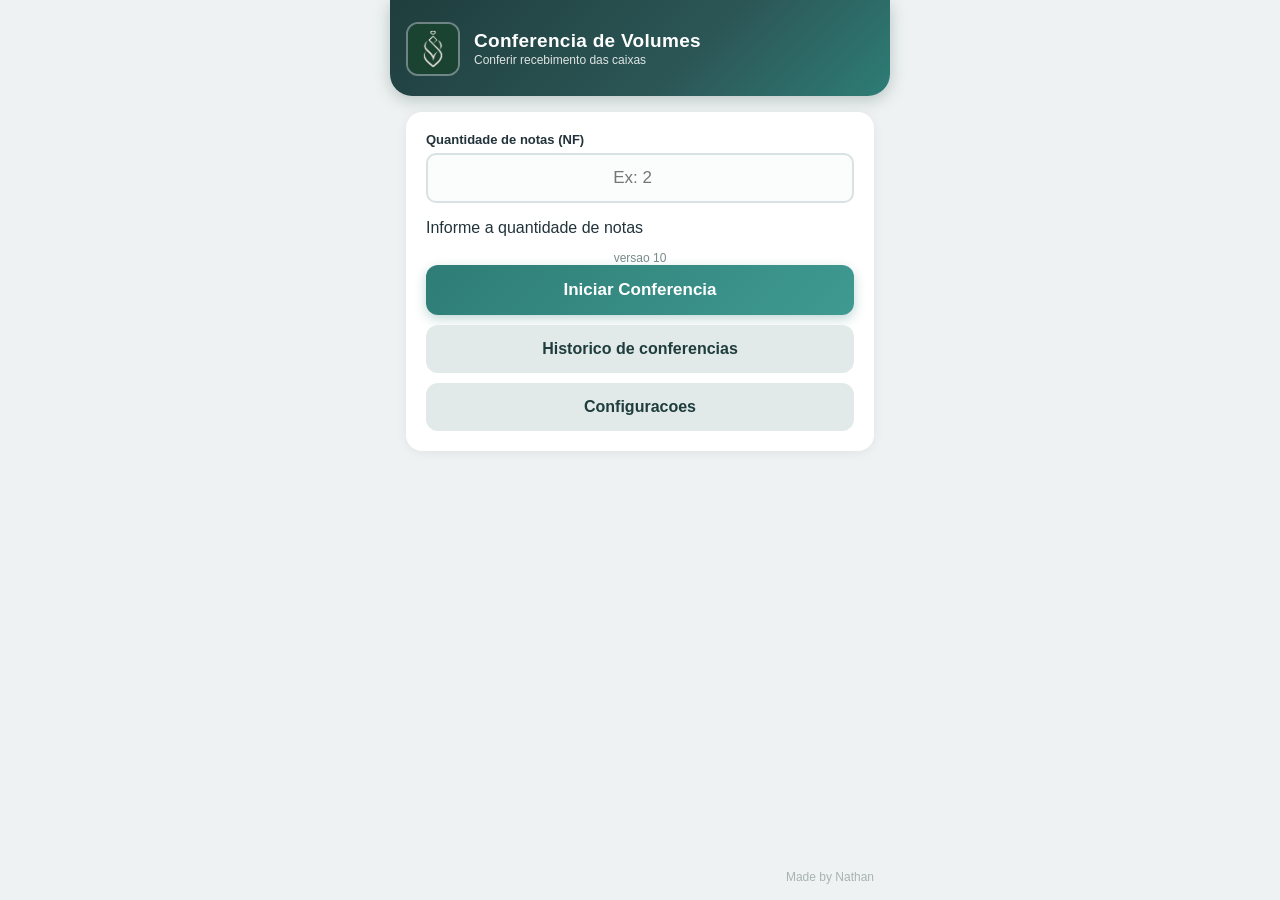
==== conferencia/index.html @ aadf442b "Add files via upload" ====
<!DOCTYPE html>
<html lang="pt-BR">
<head>
    <meta charset="UTF-8">
    <meta name="viewport" content="width=device-width, initial-scale=1.0, maximum-scale=1.0, user-scalable=no">
    <title>Conferencia de Volumes</title>
    <meta name="theme-color" content="#1f3d3d">
    <meta name="mobile-web-app-capable" content="yes">
    <meta name="apple-mobile-web-app-capable" content="yes">
    <meta name="apple-mobile-web-app-status-bar-style" content="black-translucent">
    <meta name="apple-mobile-web-app-title" content="Conferencia">
    <link rel="manifest" href="manifest.json">
    <link rel="apple-touch-icon" href="nicosia.jpg">
    <link rel="stylesheet" href="style.css?v=10">
</head>
<body>

    <header class="app-header">
        <img id="logoImg" alt="Logo" src="[data-uri]">
        <div class="titulo">
            <h1>Conferencia de Volumes</h1>
            <p>Conferir recebimento das caixas</p>
        </div>
    </header>

    <!-- ===== SETUP ===== -->
    <section id="screen-setup" class="screen active">
        <div class="card">
            <div class="field">
                <label for="numNotas">Quantidade de notas (NF)</label>
                <input type="number" id="numNotas" min="1" max="50" placeholder="Ex: 2" inputmode="numeric" pattern="[0-9]*" enterkeyhint="next" autocomplete="off">
            </div>

            <div id="notasLista"></div>

            <div class="summary" id="setupSummary"></div>

            <p class="versao">versao 10</p>

            <button id="btnIniciar" class="btn-primary">Iniciar Conferencia</button>

            <button id="btnVerHistorico" class="btn-secondary">Historico de conferencias</button>
            <button id="btnConfig" class="btn-secondary">Configuracoes</button>
        </div>
    </section>

    <!-- ===== CONFIGURACOES ===== -->
    <section id="screen-config" class="screen">
        <header class="topbar">
            <div>
                <button id="btnVoltarConfig" class="btn-icon" title="Voltar">&lt;</button>
                <span class="topbar-title">Configuracoes</span>
            </div>
        </header>
        <div class="config-group">
            <h3>Confirmacao</h3>
            <div class="config-row">
                <div>
                    <div class="label">Som de confirmacao</div>
                    <div class="desc">Beep ao registrar e ao detectar erro</div>
                </div>
                <div class="switch"><input type="checkbox" id="cfgSom"><label class="slider" for="cfgSom"></label></div>
            </div>
        </div>
        <div class="config-group">
            <h3>Vibracao</h3>
            <div class="config-row">
                <div>
                    <div class="label">Vibrar no registro</div>
                    <div class="desc">Vibracao ao registrar um volume</div>
                </div>
                <div class="switch"><input type="checkbox" id="cfgVibrar"><label class="slider" for="cfgVibrar"></label></div>
            </div>
        </div>
    </section>

    <!-- ===== CONFERENCIA ===== -->
    <section id="screen-conference" class="screen">
        <header class="topbar">
            <div>
                <button id="btnVoltar" class="btn-icon" title="Voltar">&lt;</button>
                <span class="topbar-title">Conferencia</span>
            </div>
            <span class="nf-badge" id="nfBadge">NF: -</span>
        </header>

        <div class="nf-badge-center">
            <div class="progress">
                <span id="progressCount">0</span> / <span id="progressTotal">0</span>
            </div>
        </div>

        <div class="progressbar"><div id="progressFill"></div></div>

        <div class="extra-actions">
            <button id="btnSemEtiqueta" class="btn-sem-etiqueta">Caixa sem<br>etiqueta</button>
            <button id="btnDesfazer" class="btn-sem-etiqueta btn-desfazer">Desfazer<br>ultimo</button>
        </div>

        <div id="feedback" class="feedback"></div>
        <p class="grid-hint">Toque para registrar, toque de novo para duplicar, segure para excluir.</p>

        <div class="stats">
            <div class="stat ok"><span id="statOk">0</span><small>Registrados</small></div>
            <div class="stat falta"><span id="statFalta">0</span><small>Faltando</small></div>
            <div class="stat sem"><span id="statSem">0</span><small>Sem etiqueta</small></div>
            <div class="stat dup"><span id="statDup">0</span><small>Repetidos</small></div>
        </div>

        <div id="avisoExcesso" class="aviso-excesso hidden"></div>

        <div id="grid" class="grid"></div>

        <div style="height:12px"></div>
        <button id="btnFinalizar" class="btn-primary">Finalizar e Salvar</button>
    </section>

    <!-- ===== RELATORIO ===== -->
    <section id="screen-report" class="screen">
        <div class="card">
            <h1>Relatorio Final</h1>
            <div id="reportNf" class="nf-line"></div>
            <div id="reportSummary" class="summary"></div>
            <div id="reportExcesso" class="aviso-excesso" style="display:none"></div>

            <h3>Volumes Faltando</h3>
            <div id="reportFalta" class="report-list"></div>

            <h3>Caixas sem etiqueta</h3>
            <div id="reportSemAviso" class="aviso-sem-aviso"></div>
            <div id="reportSem" class="report-list"></div>

            <h3>Volumes Repetidos</h3>
            <div id="reportDup" class="report-list"></div>

            <h3>Volumes Registrados</h3>
            <div id="reportOk" class="report-list"></div>

            <div class="report-actions">
                <button id="btnExcel" class="btn-excel">Exportar Excel (Planilha)</button>
                <button id="btnSalvarHist" class="btn-primary" style="margin-top:10px">Salvar no Historico</button>
                <button id="btnNova" class="btn-secondary">Nova Conferencia</button>
            </div>
        </div>
    </section>

    <!-- ===== HISTORICO ===== -->
    <section id="screen-historico" class="screen">
        <header class="topbar">
            <div>
                <button id="btnVoltarHist" class="btn-icon" title="Voltar">&lt;</button>
                <span class="topbar-title">Historico</span>
            </div>
        </header>
        <div id="histList"></div>
    </section>

    <!-- ===== MODAL SEM ETIQUETA ===== -->
    <div id="modalSem" class="modal-overlay">
        <div class="modal">
            <h2>Caixa sem etiqueta / ilegivel</h2>
            <p>Confirma que esta caixa nao tem etiqueta legivel? Ela sera registrada separado, sem numero de volume.</p>
            <button id="btnModalConfirm" class="btn-confirm">Registrar caixa</button>
            <button id="btnModalCancel" class="btn-cancel">Cancelar</button>
        </div>
    </div>

    <!-- ===== MODAL CONFIRMAR REGISTRO ===== -->
    <div id="modalConfirma" class="modal-overlay">
        <div class="modal">
            <h2>Confirmar volume?</h2>
            <p id="modalConfirmaMsg">Registrar este volume?</p>
            <button id="btnConfirmaOk" class="btn-confirm">Confirmar</button>
            <button id="btnConfirmaCancel" class="btn-cancel">Cancelar</button>
        </div>
    </div>

    <!-- ===== MODAL VOLUME REPETIDO ===== -->
    <div id="modalDup" class="modal-overlay">
        <div class="modal">
            <h2>Volume repetido</h2>
            <p id="modalDupMsg">Este volume ja foi registrado. Registrar novamente (duplicado)?</p>
            <button id="btnDupConfirm" class="btn-confirm">Registrar duplicado</button>
            <button id="btnDupCancel" class="btn-cancel">Cancelar</button>
        </div>
    </div>

    <!-- ===== MODAL CONFIRMAR FINALIZAR ===== -->
    <div id="modalFin" class="modal-overlay">
        <div class="modal">
            <h2>Finalizar conferencia?</h2>
            <p id="modalFinMsg">Ainda faltam volumes. Deseja finalizar mesmo assim?</p>
            <div class="modal-actions">
                <button id="btnFinConfirm" class="btn-confirm">Sim, finalizar</button>
                <button id="btnFinCancel" class="btn-cancel">Voltar</button>
            </div>
        </div>
    </div>

    <div class="assinatura">Made by Nathan</div>
    <script src="app.js?v=10"></script>
</body>
</html>
---- conferencia/style.css ----
* {
    margin: 0;
    padding: 0;
    box-sizing: border-box;
    -webkit-tap-highlight-color: transparent;
}

:root {
    --primary: #1f3d3d;
    --primary-light: #2c5656;
    --primary-dark: #142b2b;
    --accent: #2e7d76;
    --accent-light: #3f9a91;
    --gold: #e8b64c;
    --bg: #eef2f2;
    --card: #ffffff;
    --text: #22333b;
    --text-muted: #7a8a8a;
    --success: #1f8a5f;
    --success-bg: #e6f6ef;
    --warn: #d98b2b;
    --warn-bg: #fdf1e0;
    --danger: #d64545;
    --danger-bg: #fbeaea;
}

html, body {
    height: 100%;
}

body {
    font-family: -apple-system, BlinkMacSystemFont, 'Segoe UI', Roboto, Arial, sans-serif;
    background: var(--bg);
    color: var(--text);
    max-width: 500px;
    margin: 0 auto;
    font-size: 16px;
    padding-bottom: 24px;
    position: relative;
    min-height: 100vh;
}

/* ===== Header/logo ===== */
.app-header {
    background: linear-gradient(135deg, var(--primary) 0%, var(--primary-light) 60%, var(--accent) 100%);
    color: #fff;
    padding: 22px 16px 20px;
    display: flex;
    align-items: center;
    gap: 14px;
    border-radius: 0 0 22px 22px;
    box-shadow: 0 4px 16px rgba(31,61,61,0.25);
    margin-bottom: 16px;
}

.app-header img {
    width: 54px;
    height: 54px;
    border-radius: 12px;
    object-fit: cover;
    border: 2px solid rgba(255,255,255,0.35);
}

.app-header .titulo {
    line-height: 1.2;
}

.app-header h1 {
    font-size: 19px;
    font-weight: 800;
    letter-spacing: 0.3px;
}

.app-header p {
    font-size: 12px;
    opacity: 0.85;
    font-weight: 500;
}

.screen { display: none; }
.screen.active { display: block; padding: 0 16px; }

/* ===== Card ===== */
.card {
    background: var(--card);
    border-radius: 16px;
    padding: 20px;
    box-shadow: 0 2px 12px rgba(0,0,0,0.06);
}

.field {
    margin-bottom: 16px;
}

.field label {
    display: block;
    font-size: 13px;
    font-weight: 700;
    color: var(--text);
    margin-bottom: 6px;
}

.field input {
    width: 100%;
    padding: 13px;
    border: 2px solid #d9e2e2;
    border-radius: 10px;
    font-size: 17px;
    text-align: center;
    background: #fbfdfd;
}

.field textarea {
    width: 100%;
    padding: 13px;
    border: 2px solid #d9e2e2;
    border-radius: 10px;
    font-size: 18px;
    text-align: center;
    background: #fbfdfd;
    resize: vertical;
    font-family: inherit;
    line-height: 1.5;
}

.field textarea:focus {
    outline: none;
    border-color: var(--accent);
    background: #fff;
}

.field input:focus {
    outline: none;
    border-color: var(--accent);
    background: #fff;
}

.field small {
    display: block;
    color: var(--text-muted);
    font-size: 12px;
    margin-top: 4px;
}

.versao {
    text-align: center;
    color: var(--text-muted);
    font-size: 12px;
    margin-top: 14px;
}

/* ===== Botoes ===== */
.btn-primary {
    width: 100%;
    padding: 15px;
    background: linear-gradient(135deg, var(--accent) 0%, var(--accent-light) 100%);
    color: #fff;
    border: none;
    border-radius: 12px;
    font-size: 17px;
    font-weight: 700;
    cursor: pointer;
    box-shadow: 0 4px 12px rgba(46,125,118,0.3);
}

.btn-primary:active { transform: scale(0.98); opacity: 0.92; }

.btn-secondary {
    width: 100%;
    padding: 15px;
    background: #e2e9e9;
    color: var(--primary);
    border: none;
    border-radius: 12px;
    font-size: 16px;
    font-weight: 700;
    cursor: pointer;
    margin-top: 10px;
}

.btn-secondary:active { background: #d3dddd; }

/* ===== Topbar conferencia ===== */
.topbar {
    display: flex;
    justify-content: space-between;
    align-items: center;
    margin-bottom: 8px;
}

.topbar > div:first-child {
    display: flex;
    align-items: center;
    gap: 8px;
}

.btn-icon {
    background: var(--card);
    border: 2px solid #d9e2e2;
    font-size: 18px;
    font-weight: 700;
    cursor: pointer;
    padding: 6px 12px;
    border-radius: 10px;
    color: var(--primary);
}

.topbar-title { font-size: 17px; font-weight: 800; color: var(--primary); }
.nf-badge {
    font-size: 12px;
    color: var(--gold);
    font-weight: 700;
    background: rgba(31,61,61,0.15);
    padding: 3px 8px;
    border-radius: 20px;
}
.progress { font-size: 17px; font-weight: 800; color: var(--primary); }

.progressbar {
    height: 10px;
    background: #e0e7e7;
    border-radius: 10px;
    overflow: hidden;
    margin-bottom: 16px;
}

#progressFill {
    height: 100%;
    width: 0%;
    background: linear-gradient(90deg, var(--accent), var(--accent-light));
    transition: width 0.3s;
}

.hidden { display: none !important; }

/* ===== Acoes extras (sem etiqueta) ===== */
.extra-actions {
    display: flex;
    gap: 8px;
    margin-bottom: 12px;
}

.btn-sem-etiqueta {
    flex: 1;
    padding: 13px 8px;
    background: var(--warn-bg);
    border: 2px dashed var(--warn);
    color: var(--warn);
    border-radius: 10px;
    font-size: 14px;
    font-weight: 700;
    cursor: pointer;
    min-height: 52px;
    line-height: 1.25;
    text-align: center;
    touch-action: manipulation;
    -webkit-tap-highlight-color: transparent;
}

.btn-sem-etiqueta:active { background: #fbe6c8; }

/* ===== Feedback ===== */
.feedback {
    text-align: center;
    font-size: 15px;
    font-weight: 700;
    padding: 11px;
    border-radius: 12px;
    margin-bottom: 12px;
    min-height: 20px;
}

.feedback.ok { background: var(--success-bg); color: var(--success); }
.feedback.dup { background: var(--warn-bg); color: var(--warn); }
.feedback.err { background: var(--danger-bg); color: var(--danger); }
.feedback.semEtiqueta { background: var(--danger-bg); color: var(--danger); }

.grid-hint {
    color: var(--text-muted);
    font-size: 12px;
    font-weight: 600;
    margin: -4px 0 10px;
    text-align: center;
}

/* ===== Stats ===== */
.stats {
    display: flex;
    gap: 12px;
    margin-bottom: 16px;
}

.stat {
    flex: 1;
    background: var(--card);
    border-radius: 14px;
    padding: 12px;
    text-align: center;
    box-shadow: 0 1px 6px rgba(0,0,0,0.05);
    border: 2px solid #eef2f2;
}

.stat span { display: block; font-size: 26px; font-weight: 800; }
.stat small { color: var(--text-muted); font-size: 12px; font-weight: 600; }

.stat.ok span { color: var(--success); }
.stat.falta span { color: var(--danger); }
.stat.sem span { color: var(--warn); }

/* ===== Grid ===== */
.grid {
    display: grid;
    grid-template-columns: repeat(auto-fill, minmax(50px, 1fr));
    gap: 6px;
    margin-bottom: 20px;
    background: var(--card);
    padding: 12px;
    border-radius: 14px;
    box-shadow: 0 1px 6px rgba(0,0,0,0.05);
}

.cell {
    aspect-ratio: 1;
    display: flex;
    align-items: center;
    justify-content: center;
    font-size: 13px;
    font-weight: 700;
    border-radius: 8px;
    background: #eef2f2;
    color: var(--primary);
    cursor: pointer;
}

.cell.ok {
    background: var(--success);
    color: #fff;
    cursor: pointer;
}

/* ===== Titulo de cada nota na grade ===== */
.nota-titulo {
    grid-column: 1 / -1;
    font-size: 14px;
    font-weight: 800;
    color: var(--primary);
    background: #e2e9e9;
    border-radius: 8px;
    padding: 7px 10px;
    margin-top: 4px;
}

/* ===== Relatorio ===== */
.report-list {
    max-height: 200px;
    overflow-y: auto;
    background: #f6f9f9;
    border-radius: 12px;
    padding: 10px;
    margin-bottom: 16px;
    display: flex;
    flex-wrap: wrap;
    gap: 6px;
    border: 2px solid #eef2f2;
}

.badge {
    padding: 6px 10px;
    border-radius: 8px;
    font-weight: 700;
    font-size: 13px;
    background: var(--danger);
    color: #fff;
}

.badge.ok { background: var(--success); }
.badge.sem { background: var(--warn); }

h3 { color: var(--primary); margin: 10px 0 8px; font-size: 15px; }

.report-actions { margin-top: 12px; }

/* ===== Historico ===== */
.hist-item {
    background: var(--card);
    border-radius: 14px;
    padding: 14px;
    margin-bottom: 10px;
    border-left: 5px solid var(--accent);
    box-shadow: 0 1px 6px rgba(0,0,0,0.05);
    cursor: pointer;
}

.hist-item.done { border-left-color: var(--success); }
.hist-item.pendente { border-left-color: var(--warn); }

.hist-top {
    display: flex;
    justify-content: space-between;
    align-items: center;
    margin-bottom: 6px;
}

.hist-nf { font-weight: 800; font-size: 15px; color: var(--primary); }
.hist-data { font-size: 12px; color: var(--text-muted); }

.hist-info {
    font-size: 13px;
    color: var(--text);
    display: flex;
    gap: 14px;
}

.hist-info .ok { color: var(--success); font-weight: 700; }
.hist-info .falta { color: var(--danger); font-weight: 700; }
.hist-info .sem { color: var(--warn); font-weight: 700; }

.btn-excluir-hist {
    background: none;
    border: none;
    color: var(--danger);
    font-size: 20px;
    cursor: pointer;
    padding: 2px 8px;
}

.empty-state {
    text-align: center;
    color: var(--text-muted);
    padding: 30px 10px;
    font-size: 15px;
}

/* ===== Confirma modal para sem etiqueta ===== */
.modal-overlay {
    position: fixed;
    top: 0; left: 0; right: 0; bottom: 0;
    background: rgba(0,0,0,0.5);
    display: none;
    align-items: center;
    justify-content: center;
    z-index: 100;
    padding: 20px;
}

.modal-overlay.active { display: flex; }

.modal {
    background: #fff;
    border-radius: 16px;
    padding: 22px;
    width: 100%;
    max-width: 380px;
    box-shadow: 0 8px 30px rgba(0,0,0,0.3);
}

.modal h2 { font-size: 18px; color: var(--primary); margin-bottom: 8px; }
.modal p { font-size: 14px; color: var(--text-muted); margin-bottom: 16px; }

.modal-actions {
    display: flex;
    gap: 10px;
    margin-top: 16px;
}

.modal-actions button {
    flex: 1;
    padding: 16px;
    border: none;
    border-radius: 12px;
    font-size: 16px;
    font-weight: 700;
    cursor: pointer;
}

.btn-confirm {
    background: linear-gradient(135deg, var(--warn) 0%, #e9a23b 100%);
    color: #fff;
    width: 100%;
    padding: 18px;
    border: none;
    border-radius: 14px;
    font-size: 17px;
    font-weight: 800;
    cursor: pointer;
    box-shadow: 0 5px 14px rgba(217,139,43,0.35);
    letter-spacing: 0.3px;
    margin-bottom: 12px;
}

.btn-confirm:active { transform: scale(0.97); opacity: 0.92; }

.btn-cancel {
    background: #f0f4f4;
    color: var(--primary);
    width: 100%;
    padding: 15px;
    border: none;
    border-radius: 14px;
    font-size: 16px;
    font-weight: 700;
    cursor: pointer;
    border: 2px solid #e0e8e8;
}

.btn-cancel:active { background: #e4ecec; }

/* ===== Configuracoes ===== */
.config-group {
    background: var(--card);
    border-radius: 14px;
    padding: 16px;
    margin-bottom: 12px;
    box-shadow: 0 1px 6px rgba(0,0,0,0.05);
}
.config-group h3 { font-size: 14px; color: var(--text-muted); margin-bottom: 12px; text-transform: uppercase; letter-spacing: 0.5px; }
.config-row {
    display: flex;
    justify-content: space-between;
    align-items: center;
    padding: 10px 0;
}
.config-row .label { font-size: 15px; font-weight: 600; color: var(--text); }
.config-row .desc { font-size: 12px; color: var(--text-muted); margin-top: 2px; }

/* Toggle switch */
.switch { position: relative; width: 54px; height: 30px; }
.switch input { opacity: 0; width: 0; height: 0; }
.slider {
    position: absolute; cursor: pointer; top: 0; left: 0; right: 0; bottom: 0;
    background: #cbd6d6; border-radius: 30px; transition: 0.3s;
}
.slider:before {
    position: absolute; content: ""; height: 24px; width: 24px; left: 3px; bottom: 3px;
    background: #fff; border-radius: 50%; transition: 0.3s; box-shadow: 0 1px 3px rgba(0,0,0,0.2);
}
.switch input:checked + .slider { background: var(--accent); }
.switch input:checked + .slider:before { transform: translateX(24px); }

/* Segmented control */
.seg {
    display: flex; background: #e8eeee; border-radius: 10px; padding: 3px; gap: 3px;
}
.seg button {
    flex: 1; padding: 10px; border: none; border-radius: 8px; background: transparent;
    font-size: 13px; font-weight: 700; color: var(--text-muted); cursor: pointer;
}
.seg button.ativo { background: #fff; color: var(--primary); box-shadow: 0 1px 3px rgba(0,0,0,0.12); }

/* ===== Botoes extras na conferencia ===== */
.acao-barra {
    display: flex; gap: 8px; margin-bottom: 12px;
}
.btn-acao {
    flex: 1; padding: 12px; border: 2px solid #d9e2e2; border-radius: 10px;
    background: var(--card); color: var(--primary); font-size: 14px; font-weight: 700; cursor: pointer;
}
.btn-acao:active { background: #f0f4f4; }

/* ===== Relatorio export botoes ===== */
.btn-excel {
    width: 100%; padding: 15px; background: linear-gradient(135deg, #1f7a3d, #2d9d4e);
    color: #fff; border: none; border-radius: 12px; font-size: 16px; font-weight: 700; cursor: pointer;
    margin-top: 10px;
}
.btn-excel:active { transform: scale(0.98); }
.btn-compartilhar {
    width: 100%; padding: 15px; background: linear-gradient(135deg, #2c7be5, #4b9af7);
    color: #fff; border: none; border-radius: 12px; font-size: 16px; font-weight: 700; cursor: pointer;
    margin-top: 10px;
}
.btn-compartilhar:active { transform: scale(0.98); }

/* Modal finalizar: botoes lado a lado */
#modalFin .modal-actions .btn-confirm {
    width: auto;
    padding: 16px;
}
#modalFin .modal-actions {
    display: flex;
    gap: 10px;
    margin-top: 16px;
}
#modalFin .modal-actions button {
    flex: 1;
    border-radius: 12px;
    font-size: 15px;
    font-weight: 700;
}
#modalFin .btn-cancel {
    border: 2px solid #e0e8e8;
    background: #f0f4f4;
}

/* ===== Duplicados ===== */
.stat.dup { background: #fdf1e0; color: var(--warn); }
.stat.dup span { color: var(--warn); }
.stat.dup small { color: #b07d2e; }
.badge.dup { background: #fdf1e0; color: var(--warn); border: 1px solid #f0d9b0; }
.hist-info .dup { color: var(--warn); }
.cell.dup { background: var(--warn-bg); color: var(--warn); font-weight: 800; }
.feedback.dupOk { background: var(--warn-bg); color: var(--warn); border: 1px solid #f0d9b0; }
.feedback.cancel { background: #eef2f2; color: var(--text-muted); border: 1px solid #d9e2e2; }
.report-list { margin-bottom: 12px; }

/* ===== Aviso de deducao da caixa sem etiqueta ===== */
.aviso-sem {
    background: linear-gradient(135deg, #e8f5ec, #d7efe0);
    border: 1.5px solid #b5ddc2;
    border-radius: 12px;
    padding: 12px 14px;
    margin: 12px 0;
    font-size: 15px;
    color: var(--success);
    font-weight: 600;
}
.aviso-sem strong { color: #155e3b; font-size: 17px; }
.aviso-sem.hidden { display: none; }
.aviso-sem-aviso {
    background: #eef7f1;
    border: 1px solid #cde8d6;
    border-left: 4px solid var(--success);
    border-radius: 8px;
    padding: 10px 12px;
    margin-bottom: 10px;
    font-size: 14px;
    color: #155e3b;
    line-height: 1.5;
}
.aviso-sem-aviso strong { font-weight: 800; }

/* ===== Aviso de caixa a mais ===== */
.aviso-excesso {
    background: linear-gradient(135deg, #fdf1e0, #fbebd2);
    border: 1.5px solid #f0d9b0;
    border-radius: 12px;
    padding: 12px 14px;
    margin: 12px 0;
    font-size: 15px;
    color: var(--warn);
    font-weight: 700;
}
.aviso-excesso strong { color: #b07314; font-size: 17px; }
.aviso-excesso.hidden { display: none; }

/* Assinatura */
.assinatura {
    position: absolute;
    bottom: 16px;
    right: 16px;
    font-size: 12px;
    opacity: 0.6;
    color: var(--text-muted);
}

/* ===== Melhorias mobile / toque ===== */
html { -webkit-text-size-adjust: 100%; }
body { overscroll-behavior-y: contain; }

input, button, select, textarea { font-size: 16px; }

button { touch-action: manipulation; min-height: 44px; }

.btn-primary, .btn-secondary, .btn-excel, .btn-confirm, .btn-cancel { min-height: 48px; }

.stats { gap: 8px; }
.stat { padding: 10px 4px; }
.stat span { font-size: 22px; }
.stat small { font-size: 11px; line-height: 1.2; }

.grid { gap: 5px; padding: 10px; min-height: 120px; }
.cell { font-size: 12px; user-select: none; -webkit-user-select: none; -webkit-touch-callout: none; touch-action: manipulation; }

/* Celulas maiores em telas pequenas (alvos de toque) */
@media (max-width: 420px) {
    .grid { grid-template-columns: repeat(auto-fill, minmax(56px, 1fr)); }
    .cell { font-size: 14px; }
}

/* Tela configuracoes: padding e legibilidade */
#screen-config > .config-group { padding: 16px 14px; }
.config-row { padding: 12px 0; }
.config-row .label { font-size: 15px; }
.switch { flex-shrink: 0; margin-left: 12px; }
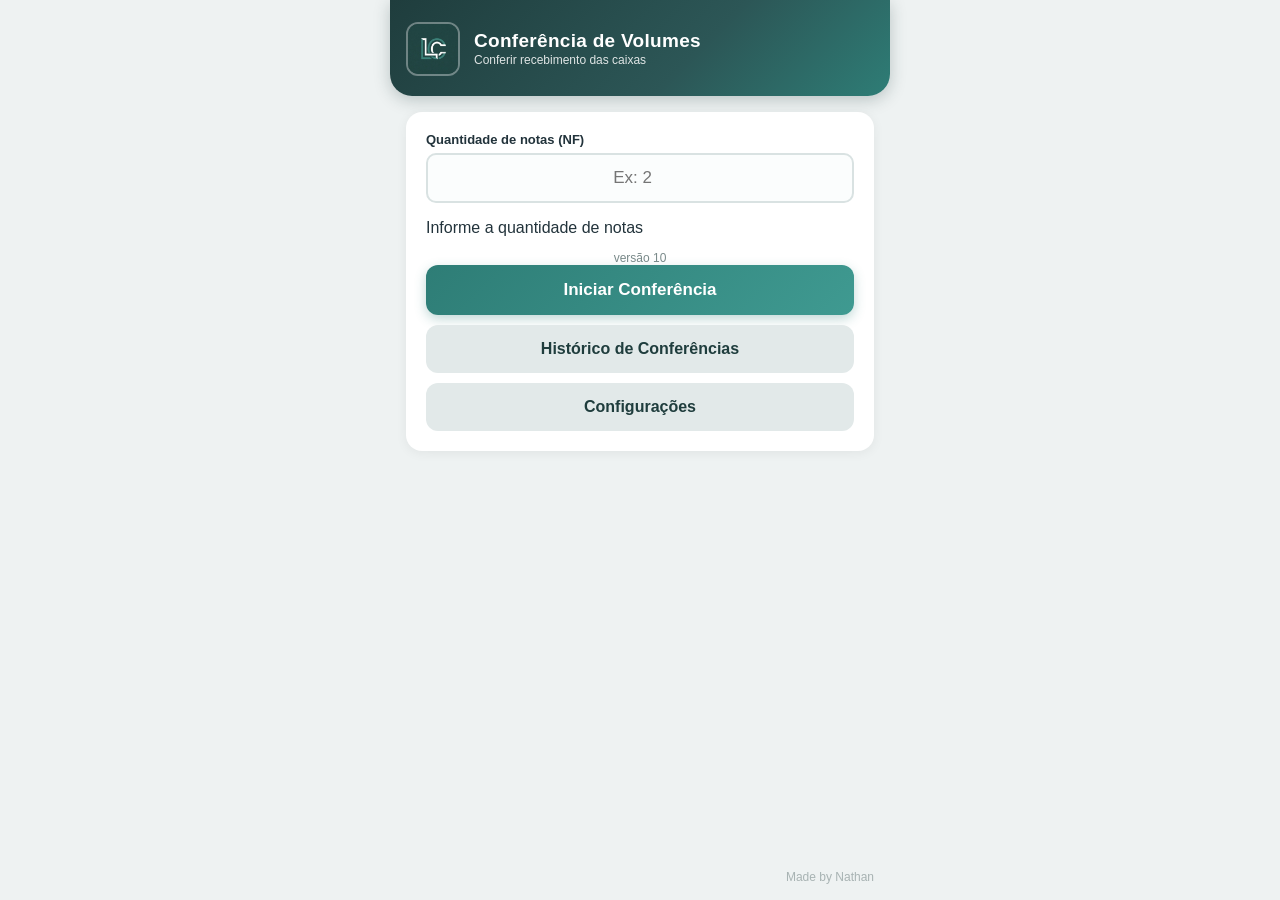
==== commit 99e97e88: "Add files via upload" ====
--- a/conferencia/index.html
+++ b/conferencia/index.html
@@ -3,22 +3,23 @@
 <head>
     <meta charset="UTF-8">
     <meta name="viewport" content="width=device-width, initial-scale=1.0, maximum-scale=1.0, user-scalable=no">
-    <title>Conferencia de Volumes</title>
+    <title>LogiCore - Conferência de Volumes</title>
     <meta name="theme-color" content="#1f3d3d">
     <meta name="mobile-web-app-capable" content="yes">
     <meta name="apple-mobile-web-app-capable" content="yes">
     <meta name="apple-mobile-web-app-status-bar-style" content="black-translucent">
-    <meta name="apple-mobile-web-app-title" content="Conferencia">
+    <meta name="apple-mobile-web-app-title" content="Conferência">
     <link rel="manifest" href="manifest.json">
-    <link rel="apple-touch-icon" href="nicosia.jpg">
+    <link rel="icon" href="../logicore.jpg" type="image/jpeg">
+    <link rel="apple-touch-icon" href="../logicore.jpg">
     <link rel="stylesheet" href="style.css?v=10">
 </head>
 <body>
 
     <header class="app-header">
-        <img id="logoImg" alt="Logo" src="[data-uri]">
+        <img id="logoImg" alt="Logo" src="../logicore.jpg">
         <div class="titulo">
-            <h1>Conferencia de Volumes</h1>
+            <h1>Conferência de Volumes</h1>
             <p>Conferir recebimento das caixas</p>
         </div>
     </header>
@@ -35,12 +36,12 @@
 
             <div class="summary" id="setupSummary"></div>
 
-            <p class="versao">versao 10</p>
-
-            <button id="btnIniciar" class="btn-primary">Iniciar Conferencia</button>
-
-            <button id="btnVerHistorico" class="btn-secondary">Historico de conferencias</button>
-            <button id="btnConfig" class="btn-secondary">Configuracoes</button>
+            <p class="versao">versão 10</p>
+
+            <button id="btnIniciar" class="btn-primary">Iniciar Conferência</button>
+
+            <button id="btnVerHistorico" class="btn-secondary">Histórico de Conferências</button>
+            <button id="btnConfig" class="btn-secondary">Configurações</button>
         </div>
     </section>
 
@@ -49,25 +50,25 @@
         <header class="topbar">
             <div>
                 <button id="btnVoltarConfig" class="btn-icon" title="Voltar">&lt;</button>
-                <span class="topbar-title">Configuracoes</span>
+                <span class="topbar-title">Configurações</span>
             </div>
         </header>
         <div class="config-group">
-            <h3>Confirmacao</h3>
+            <h3>Confirmação</h3>
             <div class="config-row">
                 <div>
-                    <div class="label">Som de confirmacao</div>
+                    <div class="label">Som de confirmação</div>
                     <div class="desc">Beep ao registrar e ao detectar erro</div>
                 </div>
                 <div class="switch"><input type="checkbox" id="cfgSom"><label class="slider" for="cfgSom"></label></div>
             </div>
         </div>
         <div class="config-group">
-            <h3>Vibracao</h3>
+            <h3>Vibração</h3>
             <div class="config-row">
                 <div>
                     <div class="label">Vibrar no registro</div>
-                    <div class="desc">Vibracao ao registrar um volume</div>
+                    <div class="desc">Vibração ao registrar um volume</div>
                 </div>
                 <div class="switch"><input type="checkbox" id="cfgVibrar"><label class="slider" for="cfgVibrar"></label></div>
             </div>
@@ -79,7 +80,7 @@
         <header class="topbar">
             <div>
                 <button id="btnVoltar" class="btn-icon" title="Voltar">&lt;</button>
-                <span class="topbar-title">Conferencia</span>
+                <span class="topbar-title">Conferência</span>
             </div>
             <span class="nf-badge" id="nfBadge">NF: -</span>
         </header>
@@ -94,7 +95,7 @@
 
         <div class="extra-actions">
             <button id="btnSemEtiqueta" class="btn-sem-etiqueta">Caixa sem<br>etiqueta</button>
-            <button id="btnDesfazer" class="btn-sem-etiqueta btn-desfazer">Desfazer<br>ultimo</button>
+            <button id="btnDesfazer" class="btn-sem-etiqueta btn-desfazer">Desfazer<br>último</button>
         </div>
 
         <div id="feedback" class="feedback"></div>
@@ -118,7 +119,7 @@
     <!-- ===== RELATORIO ===== -->
     <section id="screen-report" class="screen">
         <div class="card">
-            <h1>Relatorio Final</h1>
+            <h1>Relatório Final</h1>
             <div id="reportNf" class="nf-line"></div>
             <div id="reportSummary" class="summary"></div>
             <div id="reportExcesso" class="aviso-excesso" style="display:none"></div>
@@ -138,8 +139,8 @@
 
             <div class="report-actions">
                 <button id="btnExcel" class="btn-excel">Exportar Excel (Planilha)</button>
-                <button id="btnSalvarHist" class="btn-primary" style="margin-top:10px">Salvar no Historico</button>
-                <button id="btnNova" class="btn-secondary">Nova Conferencia</button>
+                <button id="btnSalvarHist" class="btn-primary" style="margin-top:10px">Salvar no Histórico</button>
+                <button id="btnNova" class="btn-secondary">Nova Conferência</button>
             </div>
         </div>
     </section>
@@ -149,7 +150,7 @@
         <header class="topbar">
             <div>
                 <button id="btnVoltarHist" class="btn-icon" title="Voltar">&lt;</button>
-                <span class="topbar-title">Historico</span>
+                <span class="topbar-title">Histórico</span>
             </div>
         </header>
         <div id="histList"></div>
@@ -158,8 +159,8 @@
     <!-- ===== MODAL SEM ETIQUETA ===== -->
     <div id="modalSem" class="modal-overlay">
         <div class="modal">
-            <h2>Caixa sem etiqueta / ilegivel</h2>
-            <p>Confirma que esta caixa nao tem etiqueta legivel? Ela sera registrada separado, sem numero de volume.</p>
+            <h2>Caixa sem etiqueta / ilegível</h2>
+            <p>Confirma que esta caixa não tem etiqueta legível? Ela será registrada separadamente, sem número de volume.</p>
             <button id="btnModalConfirm" class="btn-confirm">Registrar caixa</button>
             <button id="btnModalCancel" class="btn-cancel">Cancelar</button>
         </div>
@@ -179,7 +180,7 @@
     <div id="modalDup" class="modal-overlay">
         <div class="modal">
             <h2>Volume repetido</h2>
-            <p id="modalDupMsg">Este volume ja foi registrado. Registrar novamente (duplicado)?</p>
+            <p id="modalDupMsg">Este volume já foi registrado. Registrar novamente (duplicado)?</p>
             <button id="btnDupConfirm" class="btn-confirm">Registrar duplicado</button>
             <button id="btnDupCancel" class="btn-cancel">Cancelar</button>
         </div>
@@ -188,7 +189,7 @@
     <!-- ===== MODAL CONFIRMAR FINALIZAR ===== -->
     <div id="modalFin" class="modal-overlay">
         <div class="modal">
-            <h2>Finalizar conferencia?</h2>
+            <h2>Finalizar Conferência?</h2>
             <p id="modalFinMsg">Ainda faltam volumes. Deseja finalizar mesmo assim?</p>
             <div class="modal-actions">
                 <button id="btnFinConfirm" class="btn-confirm">Sim, finalizar</button>
